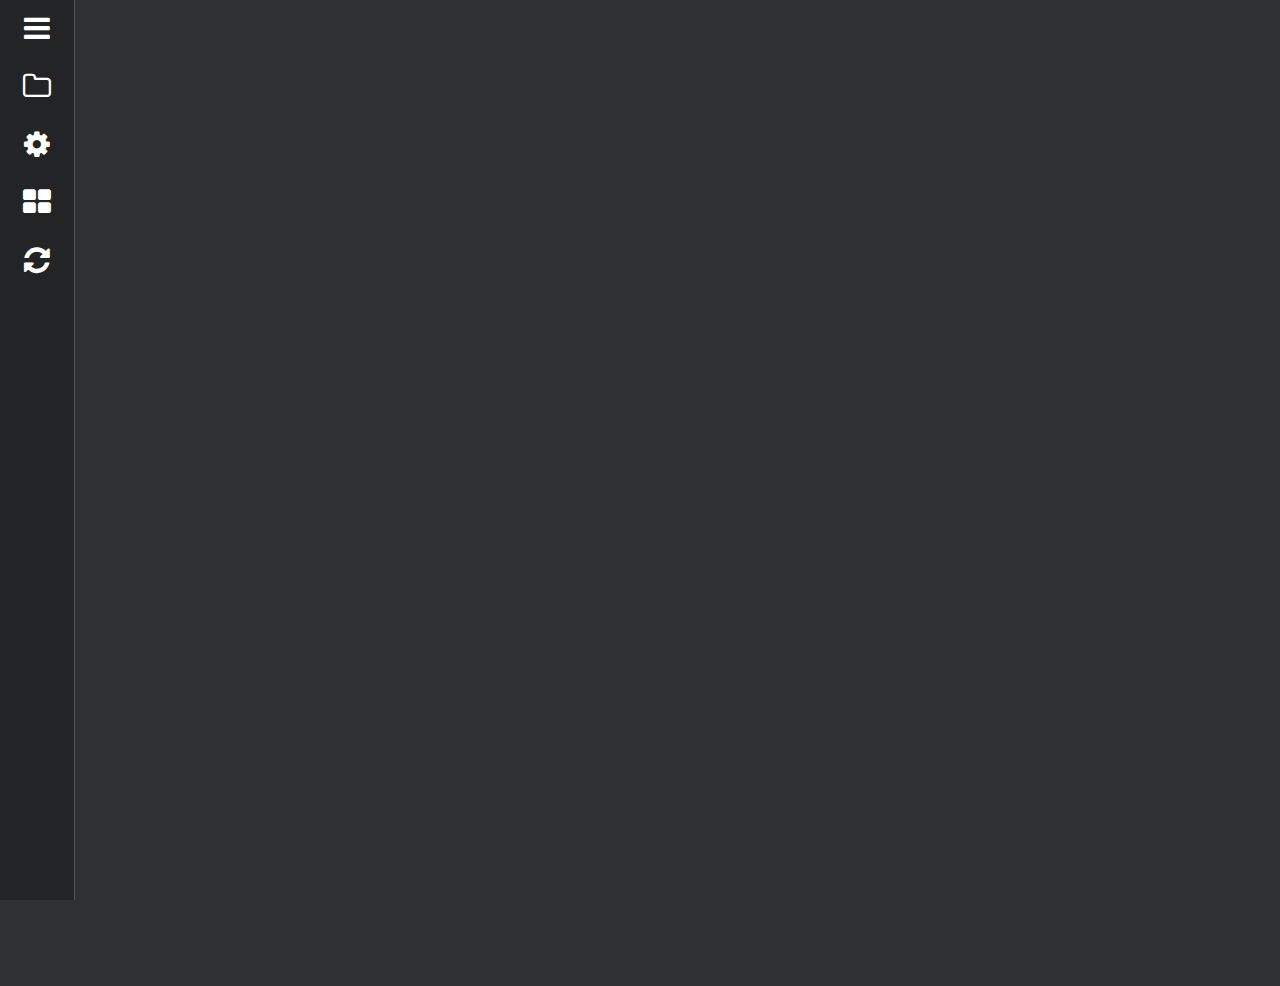
==== index2.html @ 8b5af355 "Initial commit" ====
<!DOCTYPE html>
<html lang="en" class="no-js">
	<head>
		<meta charset="UTF-8" />
		<meta http-equiv="X-UA-Compatible" content="IE=edge,chrome=1" />
		<meta name="viewport" content="width=device-width, initial-scale=1.0" />
		<title>Multi-Level Push Menu - Demo 2</title>
		<meta name="description" content="Multi-Level Push Menu: Off-screen navigation with multiple levels" />
		<meta
			name="keywords"
			content="multi-level, menu, navigation, off-canvas, off-screen, mobile, levels, nested, transform"
		/>
		<meta name="author" content="Codrops" />

		<!-- Font Awesome CDN -->
		<!-- <link rel="stylesheet" href="//netdna.bootstrapcdn.com/font-awesome/4.7.0/css/font-awesome.min.css" /> -->

		<link rel="shortcut icon" href="../favicon.ico" />
		<link rel="stylesheet" type="text/css" href="css/font-awesome.css" />
		<link rel="stylesheet" type="text/css" href="css/iconBar.css" />
		<link rel="stylesheet" type="text/css" href="css/normalize.css" />
		<link rel="stylesheet" type="text/css" href="css/demo.css" />
		<link rel="stylesheet" type="text/css" href="css/icons.css" />
		<link rel="stylesheet" type="text/css" href="css/component.css" />
		<script src="js/modernizr.custom.js"></script>
	</head>
	<body>
		<div class="icon-bar">
			<a href="#" class="trigger"> <i class="fa-icon-bar fa-bars"></i> </a>

			<a class="btn tablinks trigger" onclick="openTab(event, 'content')" href="#"
				><i class="fa-icon-bar fa-folder-o"></i
			></a>

			<a class="btn tablinks trigger" onclick="openTab(event, 'settings')" id="defaultSettings" href="#"
				><i class="fa-icon-bar fa-cog"></i
			></a>

			<a class="btn tablinks" onclick="openTab(event, 'walls')" id="defaultWallSettings" href="#"
				><i class="fa-icon-bar fa-th-large"></i
			></a>

			<a class="btn tablinks end" onclick="printList()" id="defaultWallSettings" href="#"
				><i class="fa-icon-bar fa-refresh"></i
			></a>
		</div>
		<!-- Push Wrapper -->
		<div class="mp-pusher" id="mp-pusher">
			<!-- mp-menu -->
			<nav id="mp-menu" class="mp-menu">
				<div class="mp-level">
					<h2>Files</h2>
					<div class="stv-radio-buttons-wrapper">
						<input type="radio" class="stv-radio-button" name="radioButtonTest" value="1" id="button1" checked />
						<label for="button1">All Files</label>
						<input type="radio" class="stv-radio-button" name="radioButtonTest" value="2" id="button2" />
						<label for="button2">Most Recent</label>
					</div>
					<ul id="fileList">
						<li>
							<a href="#"><i class="fa fa-globe"></i>Browsers<i class="fa fa-chevron-right"></i></a>
							<div class="mp-level">
								<h2><i class="fa fa-globe"></i>Browsers</h2>
								<a class="mp-back" href="#">back</a>
								<ul id="browsers">
									<li class="icon icon-arrow-left">
										<a class="icon icon-phone" href="#">Mobile Phones</a>
										<div class="mp-level">
											<h2>Mobile Phones</h2>
											<a class="mp-back" href="#">back</a>
											<ul>
												<li><a href="#">Super Smart Phone</a></li>
												<li><a href="#">Thin Magic Mobile</a></li>
												<li><a href="#">Performance Crusher</a></li>
												<li><a href="#">Futuristic Experience</a></li>
											</ul>
										</div>
									</li>
								</ul>
							</div>
						</li>
						<li>
							<a href="#"><i class="fa fa-picture-o"></i>Environments<i class="fa fa-chevron-right"></i></a>
							<div class="mp-level">
								<h2>Environments</h2>
								<a class="mp-back" href="#">back</a>
								<ul id="environments"></ul>
							</div>
						</li>
						<li>
							<a href="#"><i class="fa fa-television"></i>IP Streams<i class="fa fa-chevron-right"></i></a>
							<div class="mp-level">
								<h2>IP Streams</h2>
								<a class="mp-back" href="#">back</a>
								<ul id="ipstreams"></ul>
							</div>
						</li>
						<li>
							<a href="#"><i class="fa fa-laptop"></i>Senders<i class="fa fa-chevron-right"></i></a>
							<div class="mp-level">
								<h2>Senders</h2>
								<a class="mp-back" href="#">back</a>
								<ul id="senders"></ul>
							</div>
						</li>
						<li>
							<a href="#"><i class="fa fa-window-restore"></i>Slideshows<i class="fa fa-chevron-right"></i></a>
							<div class="mp-level">
								<h2>Slideshows</h2>
								<a class="mp-back" href="#">back</a>
								<ul id="slides"></ul>
							</div>
						</li>
						<li>
							<a href="#"><i class="fa fa-video-camera"></i>Video Streams<i class="fa fa-chevron-right"></i></a>
							<div class="mp-level">
								<h2>Video Streams</h2>
								<a class="mp-back" href="#">back</a>
								<ul id="vstreams"></ul>
							</div>
						</li>
						<!-- <li><a class="icon icon-photo" href="#">Collections</a></li> -->
						<!-- <ul id="fileList"></li> -->
					</ul>
				</div>
			</nav>

			<!-- /mp-menu -->
			<!-- /scroller -->
		</div>
		<!-- /pusher -->

		<!-- <div class="container"><h2>Test Test Test</h2></div> -->

		<!-- /container -->
		<script src="js/main.js"></script>
		<script src="js/classie.js"></script>
		<script src="js/mlpushmenu.js"></script>
		<script>
			new mlPushMenu(document.getElementById("mp-menu"), document.getElementsByClassName("trigger")[0], {
				type: "cover"
			});

			new mlPushMenu(document.getElementById("mp-menu"), document.getElementsByClassName("trigger")[1], {
				type: "cover"
			});

			new mlPushMenu2(document.getElementById("menu1"), document.getElementsByClassName("trigger")[2], {
				type: "cover"
			});
		</script>
	</body>
</html>
---- css/iconBar.css ----
/* ----------------------------------------- */
/* Icon Bar */
.icon-bar {
	display: block;
	float: left;
	margin: 0;
	top: 0;
	left: 0;
	width: 75px;
	height: 100%;
	background-color: #222425;
	border-right: 1px solid #51565b;
	z-index: 2;
	position: relative;
}

.icon-bar a {
	display: block;
	text-align: center;
	padding: 12px;
	transition: all 0.3s ease;
	color: white;
	font-size: 30px;
	margin: 0px 5px;
}

.icon-bar a:hover {
	background-color: #000;
}

.active {
	background-color: #0088ce;
	border-radius: 10px;
}
/* ----------------------------------------- */
/* ----------------------------------------- */
/* Toggle Hamburger Menu Button Effects */
.toggleNav {
	width: 28px;
	height: 30px;
	margin: 0 auto 10px auto;
	padding-top: 20px;
	cursor: pointer;
}

.toggleNav div {
	width: 100%;
	height: 5px;
	background: white;
	margin: 0 auto 4px auto;
	transition: all 0.3s;
	backface-visibility: hidden;
}

.change .one {
	transform: rotate(45deg) translate(5px, 5px);
}

.change .two {
	opacity: 0;
}

.change .three {
	transform: rotate(-45deg) translate(7px, -8px);
}
/* ----------------------------------------- */
/* Toggle Most Recent Tabs */
.Toggle:after {
	content: "";
	clear: both;
	display: table;
}

.Toggle-items {
	position: relative;
	margin-bottom: 20px;
	background: #efefef;
	border-radius: 10px;
	float: left;
	display: flex;
	align-items: center;
	overflow: hidden;
}

.Toggle-item {
	position: relative;
	z-index: 1;
	display: block;
	padding: 12px 20px 10px 20px;
	text-align: center;
	font-size: 15px;
	opacity: 0.7;
	cursor: pointer;
	transition: 0.25s ease opacity, 0.5s ease color;
	font-family: "Hind";
	-webkit-user-select: none;
	/* Chrome all / Safari all */
	-moz-user-select: none;
	/* Firefox all */
	-ms-user-select: none;
	/* IE 10+ */
	user-select: none;
	/* Likely future */
}
.Toggle-item:hover {
	opacity: 1;
}

.Toggle-item--active {
	color: white;
	opacity: 1;
}

.Toggle-background {
	background: gray;
	position: absolute;
	top: 0;
	height: 100%;
	width: 50px;
	border-radius: 10px;
	transition: 0.4s ease left, 0.2s ease width, 0.2s ease border;
	z-index: 0;
	will-change: left, width;
}
---- css/demo.css ----
/* @import url(http://fonts.googleapis.com/css?family=Lato:300, 400, 700); */
/* @font-face {
	font-weight: normal;
	font-style: normal;
	font-family: "codropsicons";
	src: url("../fonts/codropsicons/codropsicons.eot");
	src: url("../fonts/codropsicons/codropsicons.eot?#iefix") format("embedded-opentype"),
		url("../fonts/codropsicons/codropsicons.woff") format("woff"),
		url("../fonts/codropsicons/codropsicons.ttf") format("truetype"),
		url("../fonts/codropsicons/codropsicons.svg#codropsicons") format("svg");
} */
/* @font-face {
	font-weight: normal;
	font-style: normal;
	font-family: "fontawesomeicons";
	src: url("../fonts/fontawesomeicons/fontawesome-webfont.eot");
	src: url("../fonts/fontawesomeicons/fontawesome-webfont.eot?#iefix") format("embedded-opentype"),
		url("../fonts/fontawesomeicons/fontawesome-webfont.woff") format("woff"),
		url("../fonts/fontawesomeicons/fontawesome-webfont.woff2") format("woff2"),
		url("../fonts/fontawesomeicons/fontawesome-webfont.ttf") format("truetype"),
		url("../fonts/fontawesomeicons/fontawesome-webfont.svg#fontawesomeicons") format("svg");
} */

body {
	/* margin-left: 75px; */
	overflow: hidden;
	background: #2f3133;
	color: #fff;
	font-weight: 300;
	font-family: "Lato", Calibri, Arial, sans-serif;
}

a {
	text-decoration: none;
	color: #f7f7f7;
	outline: none;
}

a:hover,
a:focus {
	color: #fff;
	outline: none;
}

/* Clearfix hack by Nicolas Gallagher: http://nicolasgallagher.com/micro-clearfix-hack/ */
.clearfix:before,
.clearfix:after {
	display: table;
	content: " ";
}

.clearfix:after {
	clear: both;
}

.codrops-header,
.codrops-top {
	font-family: "Lato", Arial, sans-serif;
}

.codrops-header {
	margin: 0 auto;
	padding: 2em;
	background: rgba(0, 0, 0, 0.01);
	text-align: center;
}

.codrops-header h1 {
	margin: 0;
	font-weight: 300;
	font-size: 2.625em;
	line-height: 1.3;
}

.codrops-header span {
	display: block;
	padding: 0 0 0.6em 0.1em;
	font-size: 60%;
	opacity: 0.7;
}

/* To Navigation Style */
.codrops-top {
	width: 100%;
	background: #91cfa1;
	background: rgba(255, 255, 255, 0.1);
	text-transform: uppercase;
	font-size: 0.69em;
	line-height: 2.2;
}

.codrops-top a {
	display: inline-block;
	padding: 0 1em;
	color: #fff;
	text-decoration: none;
	letter-spacing: 0.1em;
}

.codrops-top a:hover {
	background: rgba(255, 255, 255, 0.95);
	color: #333;
}

.codrops-top span.right {
	float: right;
}

.codrops-top span.right a {
	display: block;
	float: left;
}

.codrops-icon:before {
	margin: 0 4px;
	text-transform: none;
	font-weight: normal;
	font-style: normal;
	font-variant: normal;
	font-family: "codropsicons";
	line-height: 1;
	speak: none;
	-webkit-font-smoothing: antialiased;
}

.codrops-icon-drop:before {
	content: "\e001";
}

.codrops-icon-prev:before {
	content: "\e004";
}

/* Demo Buttons Style */
.codrops-demos {
	padding-top: 1em;
	font-size: 1.1em;
}

.codrops-demos a {
	display: block;
	float: left;
	clear: both;
	margin: 0.5em 0.5em 0.5em 1.9em;
	padding: 1em 1.1em;
	width: 280px;
	outline: none;
	color: #fff;
	background: #336ca6;
	text-align: center;
	text-decoration: none;
	font-weight: 700;
}

.codrops-demos a:hover,
.codrops-demos a.current-demo,
.codrops-demos a.current-demo:hover {
	opacity: 0.6;
}

.content {
	padding: 4em 2em;
	max-width: 1200px;
	margin: 0 auto;
}

.block {
	float: left;
	padding: 1em 3em;
}

.block-40 {
	width: 40%;
}

.block-60 {
	width: 60%;
}

.block p {
	margin: 0;
	padding: 0 1em 0.6em;
	font-size: 1.8em;
	line-height: 1.5;
}

.info {
	text-align: center;
	font-size: 1.5em;
	margin-top: 3em;
	clear: both;
	padding-top: 3em;
	color: rgba(255, 255, 255, 0.5);
}

.info a {
	font-weight: 700;
	font-size: 0.9em;
}

.info a:hover {
	color: #336ca6;
}

@media screen and (max-width: 69em) {
	.block {
		float: none;
		width: 100% !important;
		padding: 1em;
	}
}

@media screen and (max-width: 25em) {
	body {
		font-size: 80%;
	}

	.codrops-icon span {
		display: none;
	}
}
---- css/icons.css ----
@font-face {
	font-family: "linecons";
	src: url("../fonts/linecons/linecons.eot");
	src: url("../fonts/linecons/linecons.eot?#iefix") format("embedded-opentype"),
		url("../fonts/linecons/linecons.woff") format("woff"), url("../fonts/linecons/linecons.ttf") format("truetype"),
		url("../fonts/linecons/linecons.svg#linecons") format("svg");
	font-weight: normal;
	font-style: normal;
}

.icon:before {
	font-family: "linecons";
	speak: none;
	font-style: normal;
	font-weight: normal;
	font-variant: normal;
	text-transform: none;
	line-height: 1;
	display: inline-block;
	/* margin-right: 0.6em; */
	margin-left: 0.6em;
	-webkit-font-smoothing: antialiased;
}
.icon-female:before {
	content: "\f182";
}
.icon-male:before {
	content: "\f183";
}
.icon-arrow-left:before {
	content: "\e032";
}
.icon-arrow-left-2:before {
	content: "\e034";
}
.icon-arrow-left-3:before {
	content: "\e036";
}
.icon-arrow-left-4:before {
	content: "\e038";
}
.icon-arrow-right:before {
	content: "\e035";
}
.icon-arrow-right-2:before {
	content: "\e037";
}
.icon-arrow-right-3:before {
	float: right;
	content: "\e039";
}
.icon-arrow-right-4:before {
	content: "\e033";
}

.icon-phone:before {
	content: "\e000";
}
.icon-news:before {
	content: "\e001";
}
.icon-photo:before {
	content: "\e002";
}
.icon-shop:before {
	content: "\e003";
}
.icon-wallet:before {
	content: "\e004";
}
.icon-t-shirt:before {
	content: "\e005";
}
.icon-heart:before {
	content: "\e006";
}
.icon-cloud:before {
	content: "\e007";
}
.icon-display:before {
	content: "\e008";
}
.icon-diamond:before {
	content: "\e009";
}
.icon-banknote:before {
	content: "\e00a";
}
.icon-data:before {
	content: "\e00b";
}
.icon-music:before {
	content: "\e00c";
}
.icon-location:before {
	content: "\e00d";
}
.icon-star:before {
	content: "\e00e";
}
.icon-tv:before {
	content: "\e00f";
}
.icon-eye:before {
	content: "\e010";
}
.icon-megaphone:before {
	content: "\e011";
}
.icon-study:before {
	content: "\e012";
}
.icon-bubble:before {
	content: "\e013";
}
.icon-sound:before {
	content: "\e014";
}
.icon-video:before {
	content: "\e015";
}
.icon-stack:before {
	content: "\e016";
}
.icon-lab:before {
	content: "\e017";
}
.icon-food:before {
	content: "\e018";
}
.icon-cup:before {
	content: "\e019";
}
.icon-trash:before {
	content: "\e01a";
}
.icon-user:before {
	content: "\e01b";
}
.icon-key:before {
	content: "\e01c";
}
.icon-fire:before {
	content: "\e01d";
}
.icon-clip:before {
	content: "\e01e";
}
.icon-mail:before {
	content: "\e01f";
}
.icon-search:before {
	content: "\e020";
}
.icon-settings:before {
	content: "\e021";
}
.icon-like:before {
	content: "\e022";
}
.icon-calendar:before {
	content: "\e023";
}
.icon-camera:before {
	content: "\e024";
}
.icon-tag:before {
	content: "\e025";
}
.icon-note:before {
	content: "\e026";
}
.icon-clock:before {
	content: "\e027";
}
.icon-lock:before {
	content: "\e028";
}
.icon-vynil:before {
	content: "\e029";
}
.icon-truck:before {
	content: "\e02a";
}
.icon-paperplane:before {
	content: "\e02b";
}
.icon-bulb:before {
	content: "\e02c";
}
.icon-pen:before {
	content: "\e02d";
}
.icon-params:before {
	content: "\e02e";
}
.icon-world:before {
	content: "\e02f";
}
---- css/component.css ----
*,
*:after,
*::before {
	-webkit-box-sizing: border-box;
	-moz-box-sizing: border-box;
	box-sizing: border-box;
}

html,
body,
.scroller {
	height: 100%;
}

img {
	margin-left: 0.4em;
	margin-right: 0.4em;
	border: 1px solid white;
	border-radius: 3px;
	width: 126px;
	height: 90px;
}

#fileList {
	height: 100%;
	overflow-y: auto;
}

.scroller {
	overflow-y: scroll;
}

.scroller,
.scroller-inner {
	position: relative;
}

.container {
	float: left;
	position: relative;
	/* overflow: auto; */
	/* background: #34495e; */
}

.menu-trigger {
	position: relative;
	padding-left: 60px;
	font-size: 0.9em;
}

.menu-trigger:before {
	position: absolute;
	top: 2px;
	left: 0;
	width: 40px;
	height: 6px;
	background: #fff;
	box-shadow: 0 6px #34495e, 0 12px #fff, 0 18px #34495e, 0 24px #fff;
	content: "";
}

.mp-pusher {
	position: relative;
	left: 0;
	height: 100%;
}

.mp-menu {
	margin-left: 75px;
	border-right: 1px solid #51565b;
	position: absolute; /* we can't use fixed here :( */
	top: 0;
	left: 0;
	z-index: 1;
	width: 300px;
	height: 100%;
	-webkit-transform: translate3d(-100%, 0, 0);
	-moz-transform: translate3d(-100%, 0, 0);
	transform: translate3d(-100%, 0, 0);
}

.mp-level {
	position: absolute;
	top: 0;
	left: 0;
	width: 100%;
	height: 100%;
	background: #222425;
	-webkit-transform: translate3d(-100%, 0, 0);
	-moz-transform: translate3d(-100%, 0, 0);
	transform: translate3d(-100%, 0, 0);
	z-index: 1;
}

/* overlays for pusher and for level that gets covered */
.mp-pusher::after,
.mp-level::after,
.mp-level::before {
	position: absolute;
	top: 0;
	right: 0;
	width: 0;
	height: 0;
	content: "";
	opacity: 0;
}

.mp-pusher::after,
.mp-level::after {
	background: rgba(0, 0, 0, 0.3);
	-webkit-transition: opacity 0.3s, width 0.1s 0.3s, height 0.1s 0.3s;
	-moz-transition: opacity 0.3s, width 0.1s 0.3s, height 0.1s 0.3s;
	transition: opacity 0.3s, width 0.1s 0.3s, height 0.1s 0.3s;
}

.mp-level::after {
	z-index: -1;
}

.mp-pusher.mp-pushed::after,
.mp-level.mp-level-overlay::after {
	width: 100%;
	height: 100%;
	opacity: 1;
	-webkit-transition: opacity 0.3s;
	-moz-transition: opacity 0.3s;
	transition: opacity 0.3s;
}

.mp-level.mp-level-overlay {
	/* cursor: pointer; */
}

.mp-level.mp-level-overlay.mp-level::before {
	width: 100%;
	height: 100%;
	background: transparent;
	opacity: 1;
}

.mp-pusher,
.mp-level {
	-webkit-transition: all 0.5s;
	-moz-transition: all 0.5s;
	transition: all 0.5s;
}

/* overlap */
.mp-overlap .mp-level.mp-level-open {
	box-shadow: 1px 0 2px rgba(0, 0, 0, 0.2);
	-webkit-transform: translate3d(-40px, 0, 0);
	-moz-transform: translate3d(-40px, 0, 0);
	transform: translate3d(-40px, 0, 0);
}

/* First level */
.mp-menu > .mp-level,
.mp-menu > .mp-level.mp-level-open,
.mp-menu.mp-overlap > .mp-level,
.mp-menu.mp-overlap > .mp-level.mp-level-open {
	box-shadow: none;
	-webkit-transform: translate3d(0, 0, 0);
	-moz-transform: translate3d(0, 0, 0);
	transform: translate3d(0, 0, 0);
}

/* cover */
.mp-cover .mp-level.mp-level-open {
	-webkit-transform: translate3d(0, 0, 0);
	-moz-transform: translate3d(0, 0, 0);
	transform: translate3d(0, 0, 0);
}

.mp-cover .mp-level.mp-level-open > ul > li > .mp-level:not(.mp-level-open) {
	-webkit-transform: translate3d(-100%, 0, 0);
	-moz-transform: translate3d(-100%, 0, 0);
	transform: translate3d(-100%, 0, 0);
}

/* content style */
.mp-menu ul {
	margin: 0;
	padding: 0;
	list-style: none;
}

.mp-menu ul li {
	overflow-x: hidden;
	white-space: nowrap;
	text-overflow: ellipsis;
}

.mp-menu h2 {
	margin: 0;
	padding: 1em;
	color: #b7bcc1;
	text-shadow: 0 0 1px rgba(0, 0, 0, 0.1);
	font-weight: 300;
	font-size: 2em;
}

.mp-menu.mp-overlap h2::before {
	position: absolute;
	top: 0;
	right: 0;
	margin-right: 8px;
	font-size: 75%;
	line-height: 1.8;
	opacity: 0;
	-webkit-transition: opacity 0.3s, -webkit-transform 0.1s 0.3s;
	-moz-transition: opacity 0.3s, -moz-transform 0.1s 0.3s;
	transition: opacity 0.3s, transform 0.1s 0.3s;
	-webkit-transform: translateX(-100%);
	-moz-transform: translateX(-100%);
	transform: translateX(-100%);
}

.mp-menu.mp-cover h2 {
	text-transform: uppercase;
	font-weight: 700;
	letter-spacing: 1px;
	font-size: 1em;
}

.mp-overlap .mp-level.mp-level-overlay > h2::before {
	opacity: 1;
	-webkit-transition: -webkit-transform 0.3s, opacity 0.3s;
	-moz-transition: -moz-transform 0.3s, opacity 0.3s;
	transition: transform 0.3s, opacity 0.3s;
	-webkit-transform: translateX(0);
	-moz-transform: translateX(0);
	transform: translateX(0);
}

.mp-menu ul li > a {
	display: block;
	padding: 0.7em 1em 0.7em 1em;
	outline: none;
	box-shadow: inset 0 -1px rgba(0, 0, 0, 0.2);
	text-shadow: 0 0 1px rgba(255, 255, 255, 0.1);
	font-size: 1.4em;
	-webkit-transition: background 0.3s, box-shadow 0.3s;
	-moz-transition: background 0.3s, box-shadow 0.3s;
	transition: background 0.3s, box-shadow 0.3s;
}

.mp-menu ul li::before {
	position: absolute;
	left: 10px;
	z-index: -1;
	color: #ffffff;
	line-height: 3.5;
}

.mp-level > ul > li:first-child > a {
	box-shadow: inset 0 -1px rgba(0, 0, 0, 0.2), inset 0 1px rgba(0, 0, 0, 0.2);
}

.mp-menu ul li a:hover,
.mp-level > ul > li:first-child > a:hover {
	/* background: rgba(0, 0, 0, 0.2); */
	background: #0088ce;
	/* box-shadow: inset 0 -1px rgba(0, 0, 0, 0); */
}

.mp-menu .mp-level.mp-level-overlay > ul > li > a,
.mp-level.mp-level-overlay > ul > li:first-child > a {
	box-shadow: inset 0 -1px rgba(0, 0, 0, 0);
}

.mp-level > ul > li:first-child > a:hover,
.mp-level.mp-level-overlay > ul > li:first-child > a {
	box-shadow: inset 0 -1px rgba(0, 0, 0, 0), inset 0 1px rgba(0, 0, 0, 0);
} /* seems like Chrome 34.0.1847.131 needs the second shadow otherwise the transition breaks */

.mp-back {
	background: rgba(0, 0, 0, 0.1);
	outline: none;
	color: #fff;
	text-transform: uppercase;
	letter-spacing: 1px;
	font-weight: 700;
	display: block;
	font-size: 0.8em;
	padding: 1em;
	position: relative;
	box-shadow: inset 0 1px rgba(0, 0, 0, 0.1);
	-webkit-transition: background 0.3s;
	-moz-transition: background 0.3s;
	transition: background 0.3s;
}

.mp-back::after {
	font-family: "linecons";
	position: absolute;
	content: "\e037";
	right: 10px;
	font-size: 1.3em;
	color: rgba(0, 0, 0, 0.3);
}

.mp-menu .mp-level.mp-level-overlay > .mp-back,
.mp-menu .mp-level.mp-level-overlay > .mp-back::after {
	background: transparent;
	box-shadow: none;
	color: transparent;
}

/* Fallback example for browsers that don't support 3D transforms (and no JS fallback) */
/* We'll show the first level only */
.no-csstransforms3d .mp-pusher,
.no-js .mp-pusher {
	padding-left: 300px;
}

.no-csstransforms3d .mp-menu .mp-level,
.no-js .mp-menu .mp-level {
	display: none;
}

.no-csstransforms3d .mp-menu > .mp-level,
.no-js .mp-menu > .mp-level {
	display: block;
}

/* ------------------------------Recent File Buttons---------------------------------- */

.stv-radio-buttons-wrapper {
	clear: both;
	display: flex;
	justify-content: center;
}

.stv-radio-button {
	position: fixed;
	left: -9999em;
	top: -9999em;
}
.stv-radio-button + label {
	float: left;
	padding: 0.5em 1em;
	cursor: pointer;
	border: 1px solid #28608f;
	margin-right: -1px;
	color: #fff;
	background-color: #428bca;
}
.stv-radio-button + label:first-of-type {
	border-radius: 0.7em 0 0 0.7em;
}
.stv-radio-button + label:last-of-type {
	border-radius: 0 0.7em 0.7em 0;
}
.stv-radio-button:checked + label {
	background-color: #3277b3;
}

/* ------------------------------SCROLLBAR---------------------------------- */

::-webkit-scrollbar {
	width: 10px;
	z-index: 10;
}

/* Track */
::-webkit-scrollbar-track {
	box-shadow: inset 0 0 5px #2f3133;
	border-radius: 10px;
}

/* Handle */
::-webkit-scrollbar-thumb {
	background: #0088ce;

	border-radius: 10px;
}

/* Handle on hover */
::-webkit-scrollbar-thumb:hover {
	background: #e9e9e9;
}
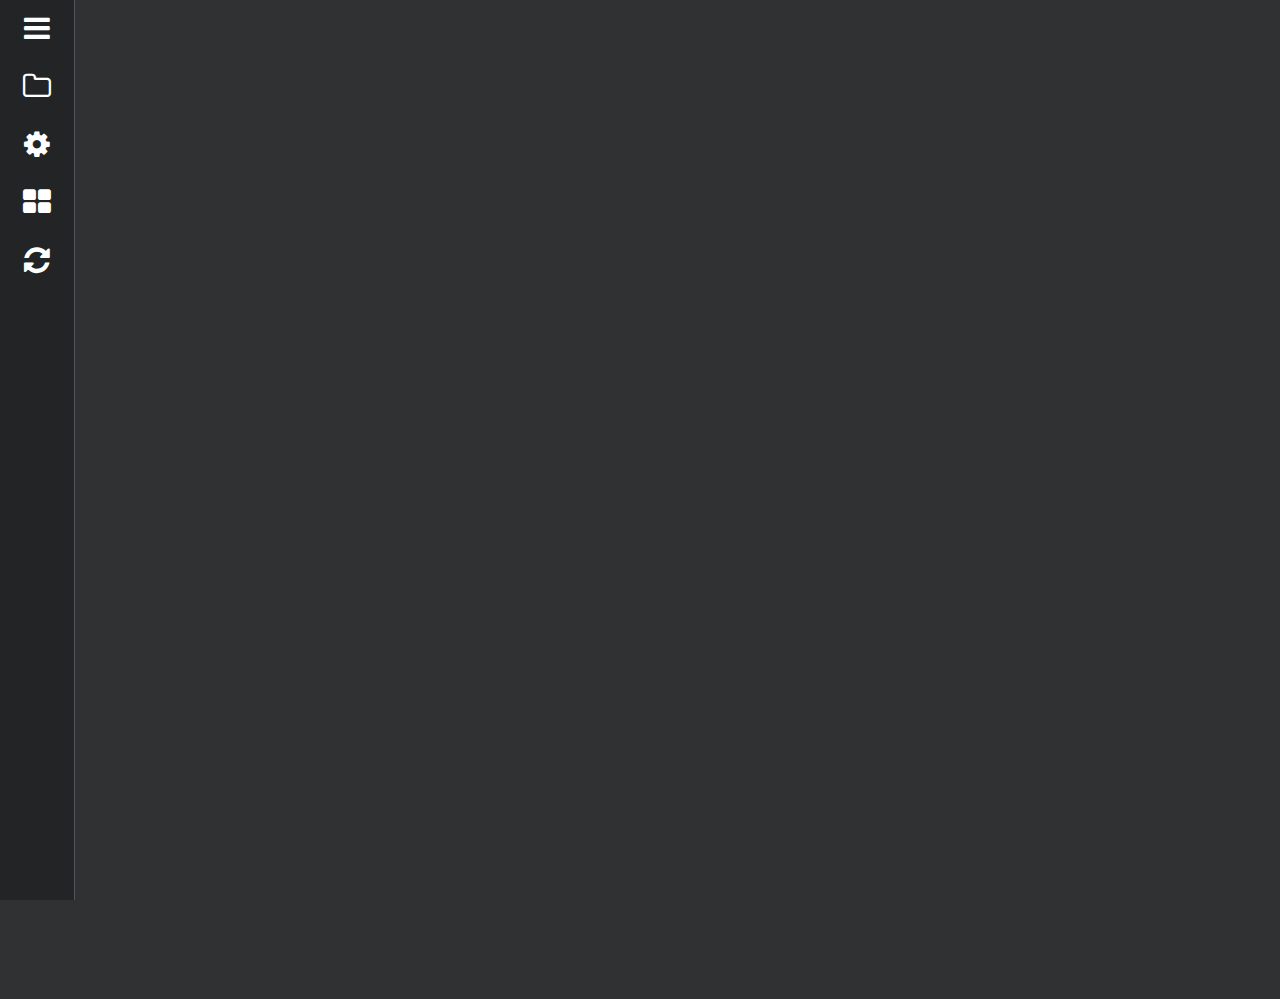
==== commit 46705b4e: "Updated scrollbar" ====
--- a/index2.html
+++ b/index2.html
@@ -144,10 +144,6 @@
 			new mlPushMenu(document.getElementById("mp-menu"), document.getElementsByClassName("trigger")[1], {
 				type: "cover"
 			});
-
-			new mlPushMenu2(document.getElementById("menu1"), document.getElementsByClassName("trigger")[2], {
-				type: "cover"
-			});
 		</script>
 	</body>
 </html>
--- a/css/component.css
+++ b/css/component.css
@@ -121,7 +121,7 @@
 .mp-level.mp-level-overlay::after {
 	width: 100%;
 	height: 100%;
-	opacity: 1;
+	/* opacity: 1; */
 	-webkit-transition: opacity 0.3s;
 	-moz-transition: opacity 0.3s;
 	transition: opacity 0.3s;
@@ -192,7 +192,7 @@
 
 .mp-menu h2 {
 	margin: 0;
-	padding: 1em;
+	padding: 0.5em 0 0 0.5em;
 	color: #b7bcc1;
 	text-shadow: 0 0 1px rgba(0, 0, 0, 0.1);
 	font-weight: 300;
@@ -219,7 +219,7 @@
 	text-transform: uppercase;
 	font-weight: 700;
 	letter-spacing: 1px;
-	font-size: 1em;
+	font-size: 26px;
 }
 
 .mp-overlap .mp-level.mp-level-overlay > h2::before {
@@ -238,7 +238,7 @@
 	outline: none;
 	box-shadow: inset 0 -1px rgba(0, 0, 0, 0.2);
 	text-shadow: 0 0 1px rgba(255, 255, 255, 0.1);
-	font-size: 1.4em;
+	font-size: 1.2em;
 	-webkit-transition: background 0.3s, box-shadow 0.3s;
 	-moz-transition: background 0.3s, box-shadow 0.3s;
 	transition: background 0.3s, box-shadow 0.3s;
@@ -329,6 +329,7 @@
 	clear: both;
 	display: flex;
 	justify-content: center;
+	margin: 0.4em 0 0.8em 0;
 }
 
 .stv-radio-button {
@@ -338,21 +339,22 @@
 }
 .stv-radio-button + label {
 	float: left;
-	padding: 0.5em 1em;
+	padding: 0.5em 0.7em;
 	cursor: pointer;
-	border: 1px solid #28608f;
-	margin-right: -1px;
+	border: 1px solid #5e646a;
+	margin-right: -2px;
+	margin-left: -2px;
 	color: #fff;
-	background-color: #428bca;
+	background-color: #141517;
 }
 .stv-radio-button + label:first-of-type {
-	border-radius: 0.7em 0 0 0.7em;
+	border-radius: 3px;
 }
 .stv-radio-button + label:last-of-type {
-	border-radius: 0 0.7em 0.7em 0;
+	border-radius: 3px;
 }
 .stv-radio-button:checked + label {
-	background-color: #3277b3;
+	background-color: #5e646a;
 }
 
 /* ------------------------------SCROLLBAR---------------------------------- */
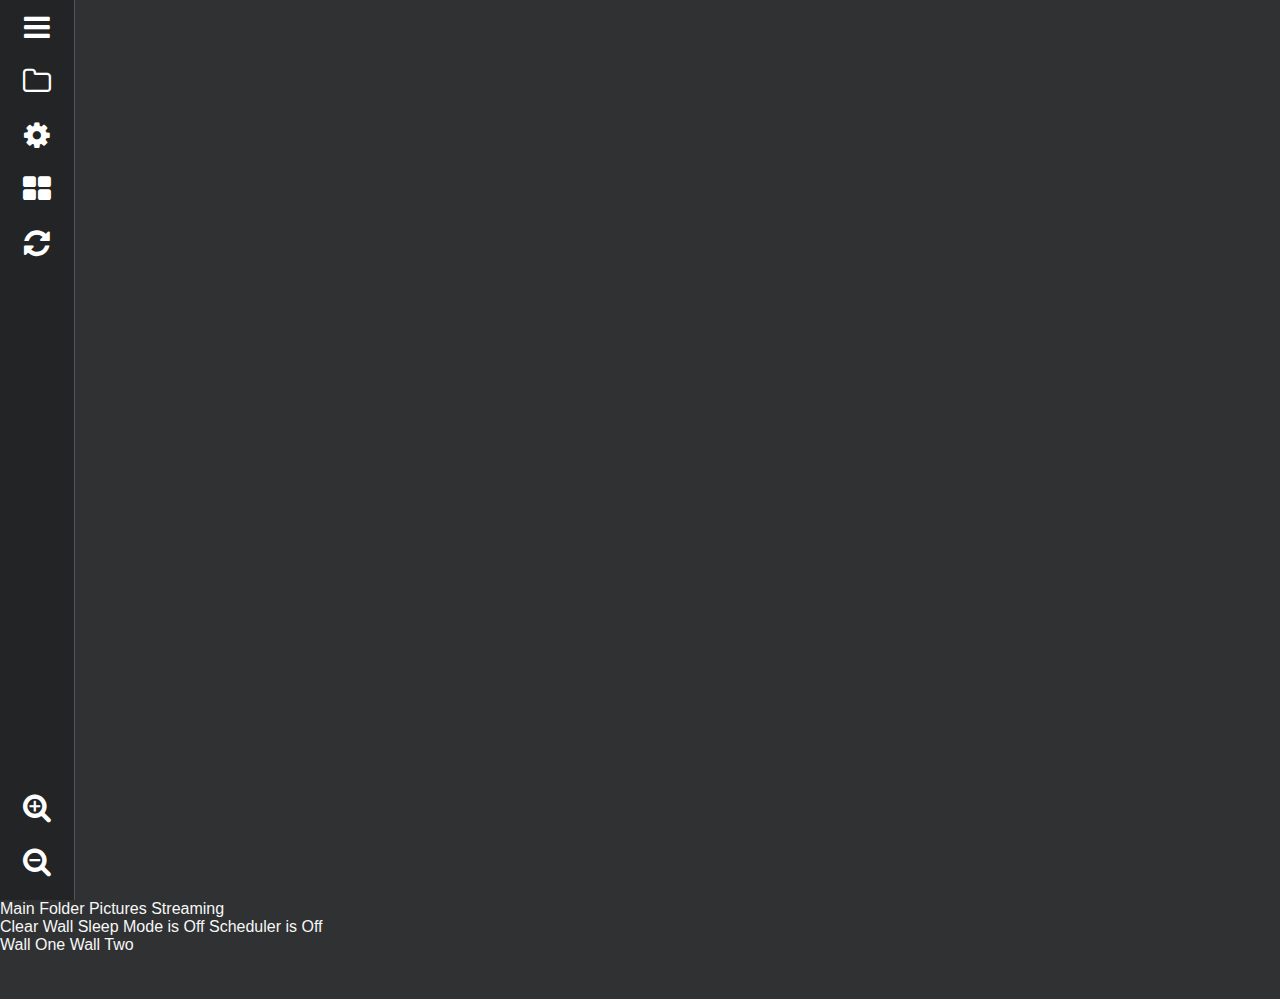
==== commit 50018c4f: "Updated scrollbar and images margin" ====
--- a/index2.html
+++ b/index2.html
@@ -4,18 +4,12 @@
 		<meta charset="UTF-8" />
 		<meta http-equiv="X-UA-Compatible" content="IE=edge,chrome=1" />
 		<meta name="viewport" content="width=device-width, initial-scale=1.0" />
-		<title>Multi-Level Push Menu - Demo 2</title>
-		<meta name="description" content="Multi-Level Push Menu: Off-screen navigation with multiple levels" />
-		<meta
-			name="keywords"
-			content="multi-level, menu, navigation, off-canvas, off-screen, mobile, levels, nested, transform"
-		/>
-		<meta name="author" content="Codrops" />
+		<title>Executive Interface</title>
 
 		<!-- Font Awesome CDN -->
 		<!-- <link rel="stylesheet" href="//netdna.bootstrapcdn.com/font-awesome/4.7.0/css/font-awesome.min.css" /> -->
 
-		<link rel="shortcut icon" href="../favicon.ico" />
+		<!-- <link rel="shortcut icon" href="../favicon.ico" /> -->
 		<link rel="stylesheet" type="text/css" href="css/font-awesome.css" />
 		<link rel="stylesheet" type="text/css" href="css/iconBar.css" />
 		<link rel="stylesheet" type="text/css" href="css/normalize.css" />
@@ -28,7 +22,7 @@
 		<div class="icon-bar">
 			<a href="#" class="trigger"> <i class="fa-icon-bar fa-bars"></i> </a>
 
-			<a class="btn tablinks trigger" onclick="openTab(event, 'content')" href="#"
+			<a class="btn tablinks trigger" onclick="openTab(event, 'content')" id="defaultOpen" href="#"
 				><i class="fa-icon-bar fa-folder-o"></i
 			></a>
 
@@ -40,9 +34,9 @@
 				><i class="fa-icon-bar fa-th-large"></i
 			></a>
 
-			<a class="btn tablinks end" onclick="printList()" id="defaultWallSettings" href="#"
-				><i class="fa-icon-bar fa-refresh"></i
-			></a>
+			<a class="btn tablinks end" onclick="printList()" href="#"><i class="fa-icon-bar fa-refresh"></i></a>
+			<a class="btn tablinks end" id="searchPlus" href="#"><i class="fa-icon-bar fa-search-plus"></i></a>
+			<a class="btn tablinks end" id="searchMinus" href="#"><i class="fa-icon-bar fa-search-minus"></i></a>
 		</div>
 		<!-- Push Wrapper -->
 		<div class="mp-pusher" id="mp-pusher">
@@ -60,23 +54,9 @@
 						<li>
 							<a href="#"><i class="fa fa-globe"></i>Browsers<i class="fa fa-chevron-right"></i></a>
 							<div class="mp-level">
-								<h2><i class="fa fa-globe"></i>Browsers</h2>
+								<h2>Browsers</h2>
 								<a class="mp-back" href="#">back</a>
-								<ul id="browsers">
-									<li class="icon icon-arrow-left">
-										<a class="icon icon-phone" href="#">Mobile Phones</a>
-										<div class="mp-level">
-											<h2>Mobile Phones</h2>
-											<a class="mp-back" href="#">back</a>
-											<ul>
-												<li><a href="#">Super Smart Phone</a></li>
-												<li><a href="#">Thin Magic Mobile</a></li>
-												<li><a href="#">Performance Crusher</a></li>
-												<li><a href="#">Futuristic Experience</a></li>
-											</ul>
-										</div>
-									</li>
-								</ul>
+								<ul id="browsers"></ul>
 							</div>
 						</li>
 						<li>
@@ -119,6 +99,41 @@
 								<ul id="vstreams"></ul>
 							</div>
 						</li>
+						<li>
+							<a href="#"><i class="fa fa-folder"></i>Test Folder<i class="fa fa-chevron-right"></i></a>
+							<div class="mp-level">
+								<h2>Test Folder</h2>
+								<a class="mp-back" href="#">back</a>
+								<ul>
+									<li>
+										<a href="#"><i class="fa fa-folder"></i>Sample Folder<i class="fa fa-chevron-right"></i></a>
+										<div class="mp-level">
+											<h2>Sample Folder</h2>
+											<a class="mp-back" href="#">back</a>
+											<ul>
+												<li>
+													<a href="#"><i class="fa fa-folder"></i>Another Folder<i class="fa fa-chevron-right"></i></a>
+													<div class="mp-level">
+														<h2>Another Folder</h2>
+														<a class="mp-back" href="#">back</a>
+														<ul>
+															<li><a href="#">Another One</a></li>
+															<li><a href="#">Yet Another</a></li>
+														</ul>
+													</div>
+												</li>
+												<li><a href="#">Content 1</a></li>
+												<li><a href="#">Content 2</a></li>
+												<li><a href="#">Content 3</a></li>
+												<li><a href="#">Content 4</a></li>
+											</ul>
+										</div>
+									</li>
+									<li><a href="#">Some Content</a></li>
+								</ul>
+							</div>
+						</li>
+
 						<!-- <li><a class="icon icon-photo" href="#">Collections</a></li> -->
 						<!-- <ul id="fileList"></li> -->
 					</ul>
@@ -130,7 +145,31 @@
 		</div>
 		<!-- /pusher -->
 
-		<!-- <div class="container"><h2>Test Test Test</h2></div> -->
+		<div class="sidenav">
+			<div id="content" class="tabContent">
+				<!--
+					<div class="Toggle">
+					    <div class="Toggle-items">
+
+					        <label for="content-1" class="Toggle-item">Content</label>
+
+					        <label for="content-2" class="Toggle-item">Most Recent</label>
+
+					    </div>
+
+					</div>
+				-->
+
+				<a href="#Main">Main Folder</a> <a href="#Pictures">Pictures</a> <a href="#Streaming">Streaming</a>
+			</div>
+
+			<div id="settings" class="tabContent">
+				<a href="#Main">Clear Wall</a> <a href="#Pictures">Sleep Mode is Off</a>
+				<a href="#Streaming">Scheduler is Off</a>
+			</div>
+
+			<div id="walls" class="tabContent"><a href="#Main">Wall One</a> <a href="#Pictures">Wall Two</a></div>
+		</div>
 
 		<!-- /container -->
 		<script src="js/main.js"></script>
--- a/css/iconBar.css
+++ b/css/iconBar.css
@@ -1,7 +1,8 @@
 /* ----------------------------------------- */
 /* Icon Bar */
 .icon-bar {
-	display: block;
+	display: flex;
+	flex-direction: column;
 	float: left;
 	margin: 0;
 	top: 0;
@@ -33,6 +34,14 @@
 	border-radius: 10px;
 }
 /* ----------------------------------------- */
+#searchPlus {
+	margin-top: auto;
+}
+
+#searchMinus {
+	margin-bottom: 0.4em;
+}
+
 /* ----------------------------------------- */
 /* Toggle Hamburger Menu Button Effects */
 .toggleNav {
--- a/css/component.css
+++ b/css/component.css
@@ -15,7 +15,7 @@
 img {
 	margin-left: 0.4em;
 	margin-right: 0.4em;
-	border: 1px solid white;
+	border: 1px solid #5e646a;
 	border-radius: 3px;
 	width: 126px;
 	height: 90px;
@@ -185,6 +185,7 @@
 }
 
 .mp-menu ul li {
+	margin-bottom: 0.4em;
 	overflow-x: hidden;
 	white-space: nowrap;
 	text-overflow: ellipsis;
@@ -372,7 +373,7 @@
 
 /* Handle */
 ::-webkit-scrollbar-thumb {
-	background: #0088ce;
+	background: #5e646a;
 
 	border-radius: 10px;
 }
